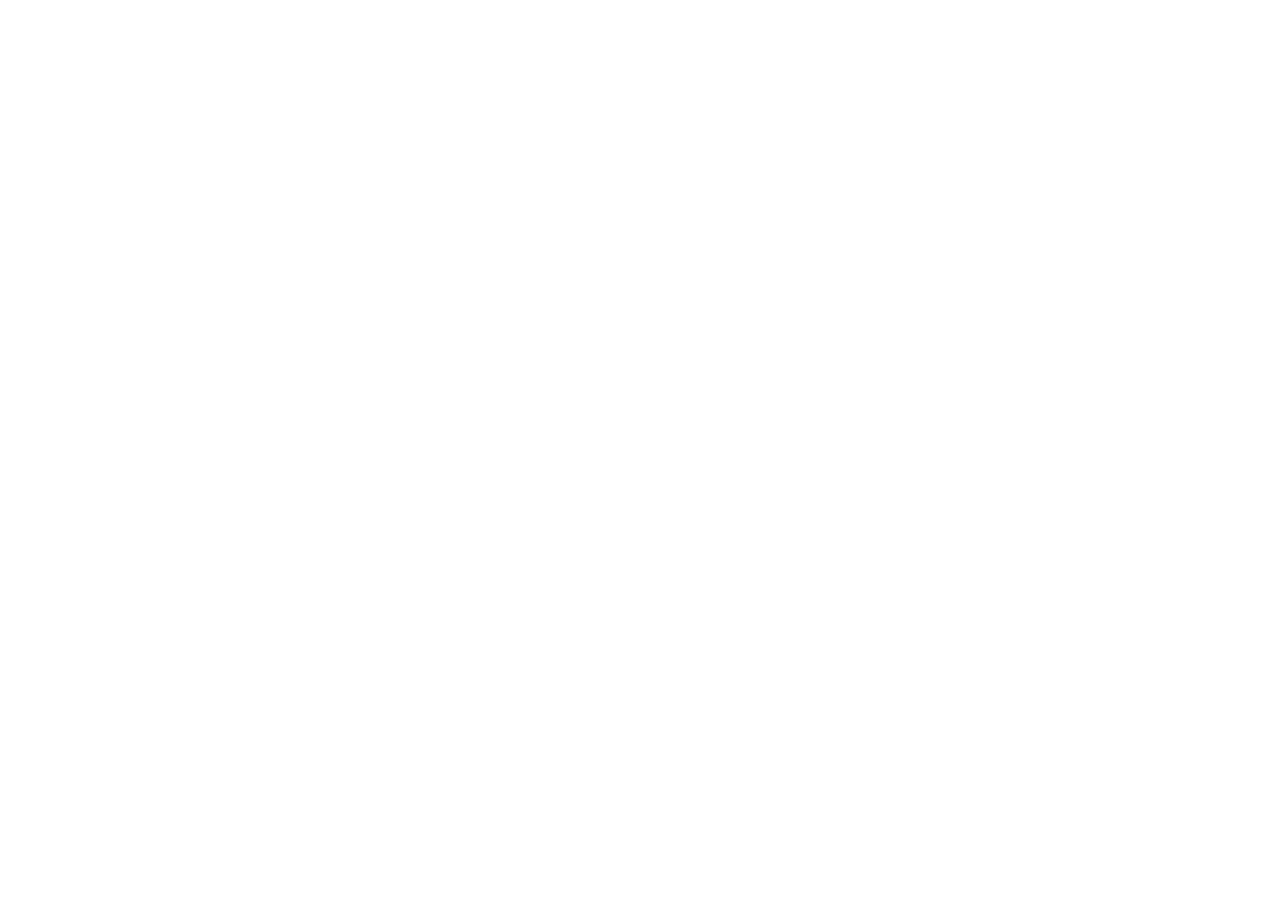
==== index.html @ 4d339076 "initial commit" ====
<!DOCTYPE html>
<html lang="en">
<head>
    <meta charset="UTF-8">
    <meta http-equiv="X-UA-Compatible" content="IE=edge">
    <meta name="viewport" content="width=device-width, initial-scale=1.0">
    <title>GeoPhysCollision</title>
</head>
<body>
    
</body>
</html>
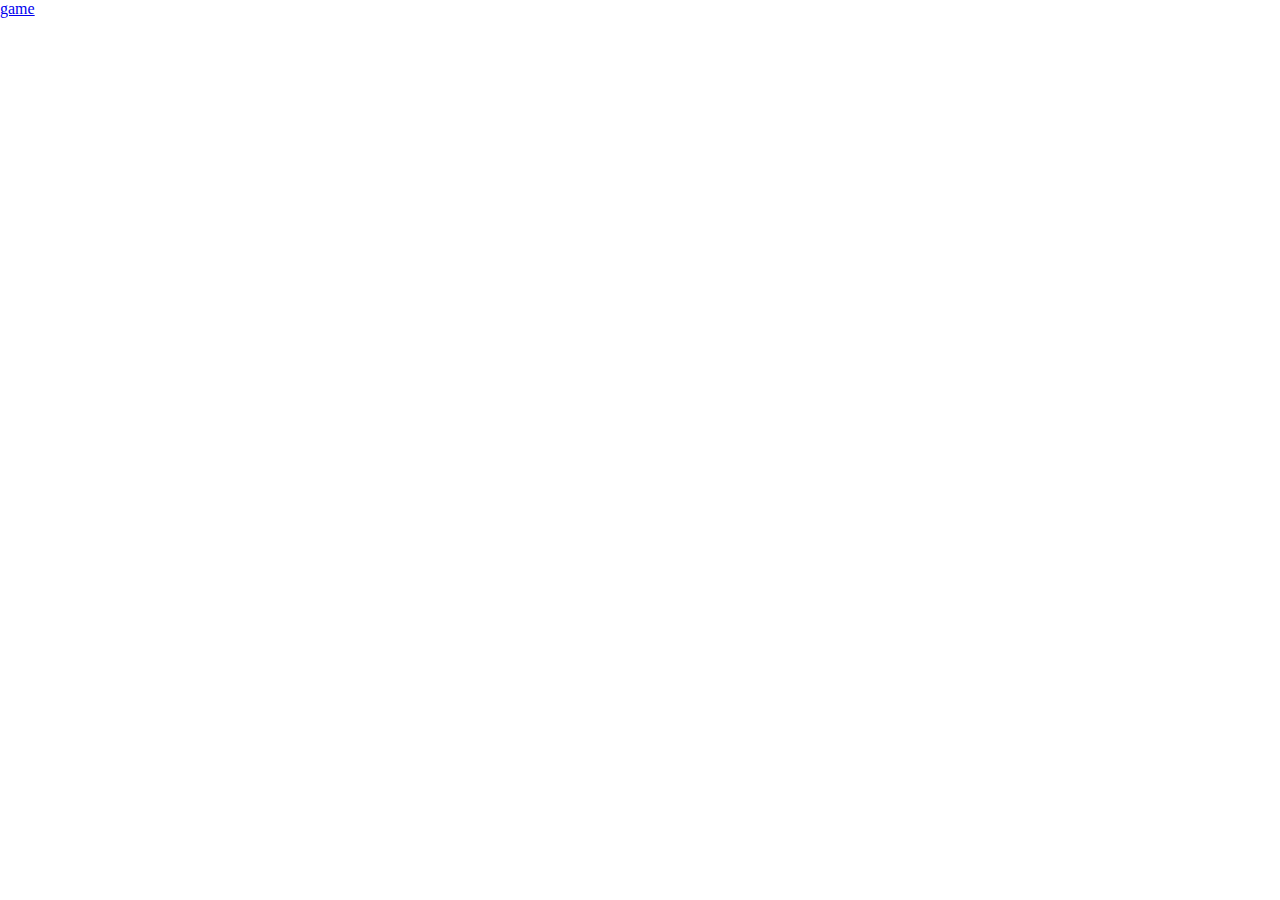
==== commit ba3412d4: "html + css commit" ====
--- a/index.html
+++ b/index.html
@@ -5,8 +5,24 @@
     <meta http-equiv="X-UA-Compatible" content="IE=edge">
     <meta name="viewport" content="width=device-width, initial-scale=1.0">
     <title>GeoPhysCollision</title>
+    <link rel="stylesheet" href="./styles/styles.css">
 </head>
 <body>
-    
+    <div class="container">
+        <div class="title">
+
+        </div>
+        <div class="start">
+            <a href="./game.html">game</a>
+        </div>
+        <div class="inst">
+
+        </div>
+        <div class="credits">
+
+        </div>
+    </div>
+    <script src="./scripts/classes.js"></script>
+    <script src="./scripts/main.js"></script>
 </body>
 </html>--- a/styles/styles.css
+++ b/styles/styles.css
@@ -0,0 +1,25 @@
+
+/* css reset */
+:root {
+    font-size: 16px;
+    --light: #ededed;
+    --dark: #333333;
+    --accent: #ff3300;
+    --primary: #008080;
+    --secondary: #ffaa00;
+    scroll-behavior: smooth;
+}
+
+*, *::before, *::after {
+    border: 0;
+    margin: 0;
+    padding: 0;
+    box-sizing: border-box;
+}
+
+/* canvas styling */
+canvas {
+    top: 0;
+    left: 0;
+    background: var(--dark);
+}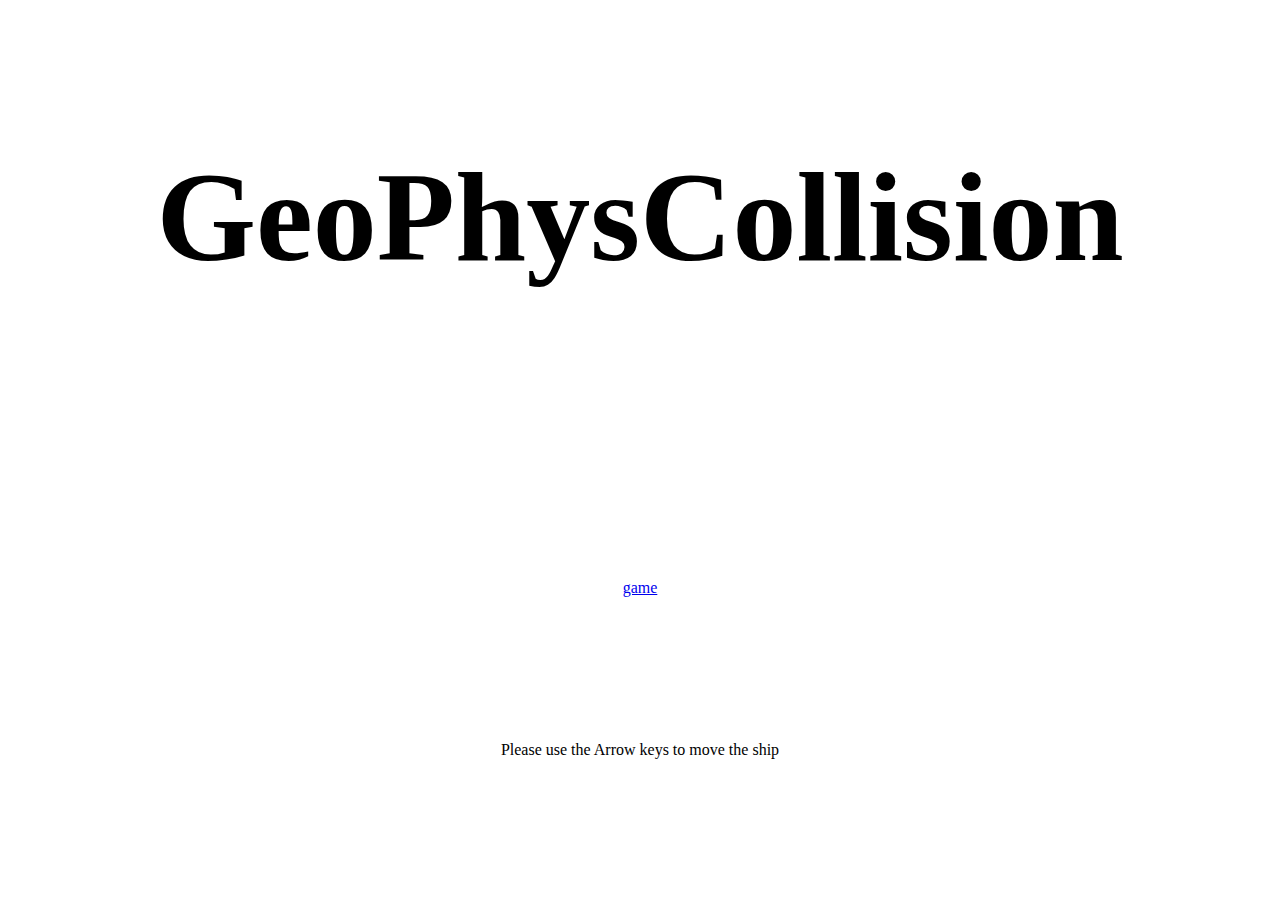
==== commit 0a7bff21: "day1 - some css style addons and triangle ship" ====
--- a/index.html
+++ b/index.html
@@ -10,13 +10,13 @@
 <body>
     <div class="container">
         <div class="title">
-
+            <h1>GeoPhysCollision</h1>
         </div>
         <div class="start">
-            <a href="./game.html">game</a>
+            <a id="startbtn" href="./game.html">game</a>
         </div>
         <div class="inst">
-
+            <p>Please use the Arrow keys to move the ship</p>
         </div>
         <div class="credits">
 
--- a/styles/styles.css
+++ b/styles/styles.css
@@ -17,6 +17,25 @@
     box-sizing: border-box;
 }
 
+/* landing page styling */
+.container{
+display: flex;
+flex-direction: column;
+align-items: center;
+justify-content: center;
+}
+
+.title h1{
+    margin: 8rem;
+    padding: 1rem;
+    font-size: 8rem;
+}
+
+.start{
+    margin: 8rem;
+    padding: 1rem;
+}
+
 /* canvas styling */
 canvas {
     top: 0;
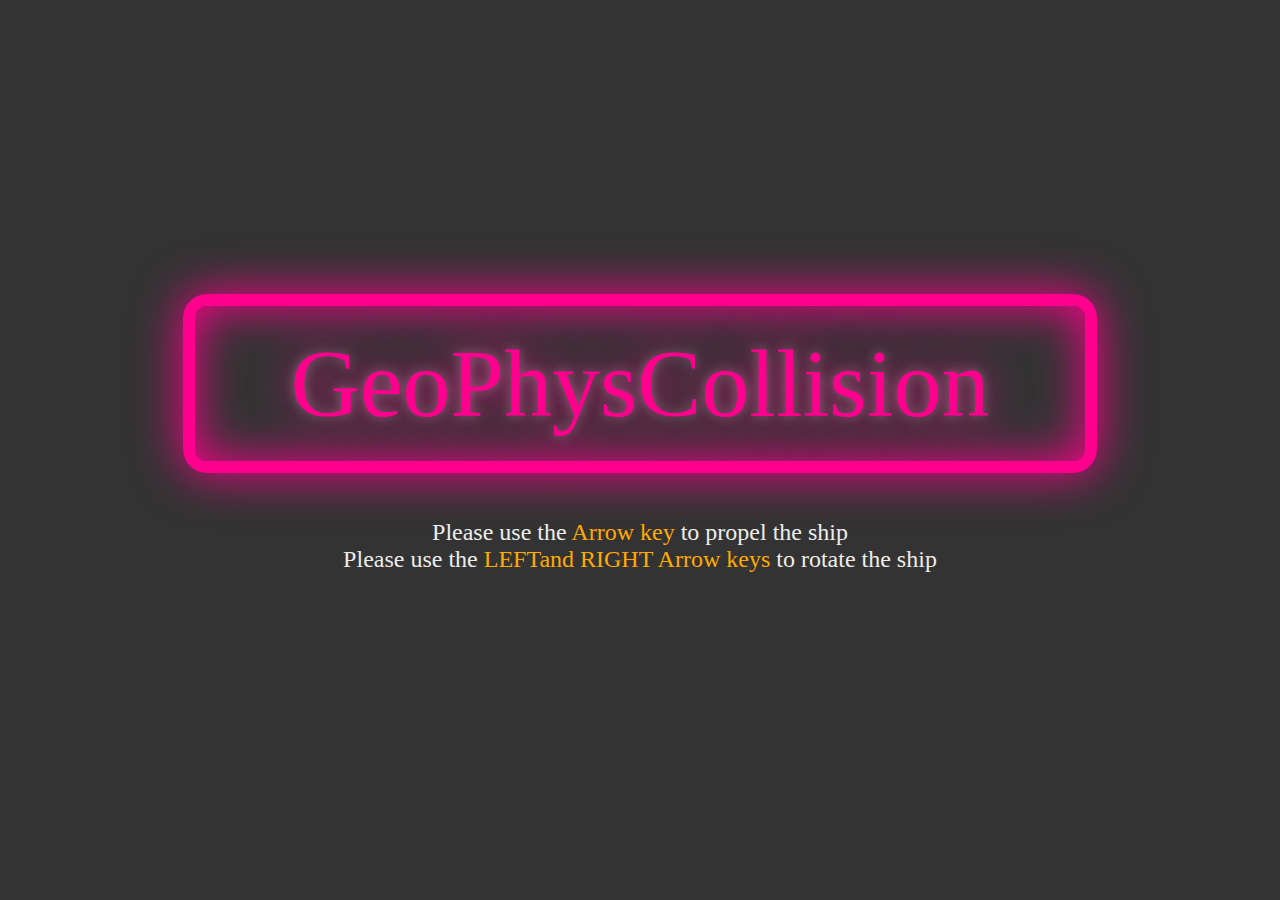
==== commit 91381de2: "added css and game over" ====
--- a/index.html
+++ b/index.html
@@ -10,19 +10,18 @@
 <body>
     <div class="container">
         <div class="title">
-            <h1>GeoPhysCollision</h1>
-        </div>
-        <div class="start">
-            <a id="startbtn" href="./game.html">game</a>
+            <a id="startbtn" href="./game.html" class="btn">GeoPhysCollision</a>
         </div>
         <div class="inst">
-            <p>Please use the Arrow keys to move the ship</p>
+            <p>Please use the <span>Arrow key</span> to propel the ship</p>
+            <p>Please use the <span>LEFTand RIGHT Arrow keys</span> to rotate the ship</p>
         </div>
         <div class="credits">
 
         </div>
     </div>
-    <script src="./scripts/classes.js"></script>
+    <script src="./scripts/ship.js"></script>
+    <script src="./scripts/enemies.js"></script>
     <script src="./scripts/main.js"></script>
 </body>
 </html>--- a/styles/styles.css
+++ b/styles/styles.css
@@ -4,7 +4,7 @@
     font-size: 16px;
     --light: #ededed;
     --dark: #333333;
-    --accent: #ff3300;
+    --accent: #FF008E;
     --primary: #008080;
     --secondary: #ffaa00;
     scroll-behavior: smooth;
@@ -23,22 +23,39 @@
 flex-direction: column;
 align-items: center;
 justify-content: center;
+background-color: var(--dark);
+height: 100vh;
 }
 
-.title h1{
-    margin: 8rem;
-    padding: 1rem;
-    font-size: 8rem;
+.btn {
+    font-size: 6rem;
+    text-decoration: none;
+    color: var(--accent);
+    border: var(--accent) 0.125em solid;
+    padding: 0.25em 1em;
+    border-radius: 0.25em;
+    text-shadow: 0 0 0.125em hsl(0 0% 100% / 0.3), 0 0 0.45em currentColor;
+    box-shadow: inset 0 0 0.5em 0 var(--accent), 0 0 0.5em 0 var(--accent);
+  }
+
+.btn:hover, .btn:focus {
+    color: var(--light);
+    text-shadow: none;
 }
 
-.start{
-    margin: 8rem;
-    padding: 1rem;
+.inst{
+    text-align: center;
+    margin-top: 5rem;
+    color: var(--light);
+    font-size: 1.5rem;
+}
+.inst span{
+    color: var(--secondary);
 }
 
 /* canvas styling */
-canvas {
+#gameCanvas {
     top: 0;
     left: 0;
-    background: var(--dark);
+    background-color: var(--dark);
 }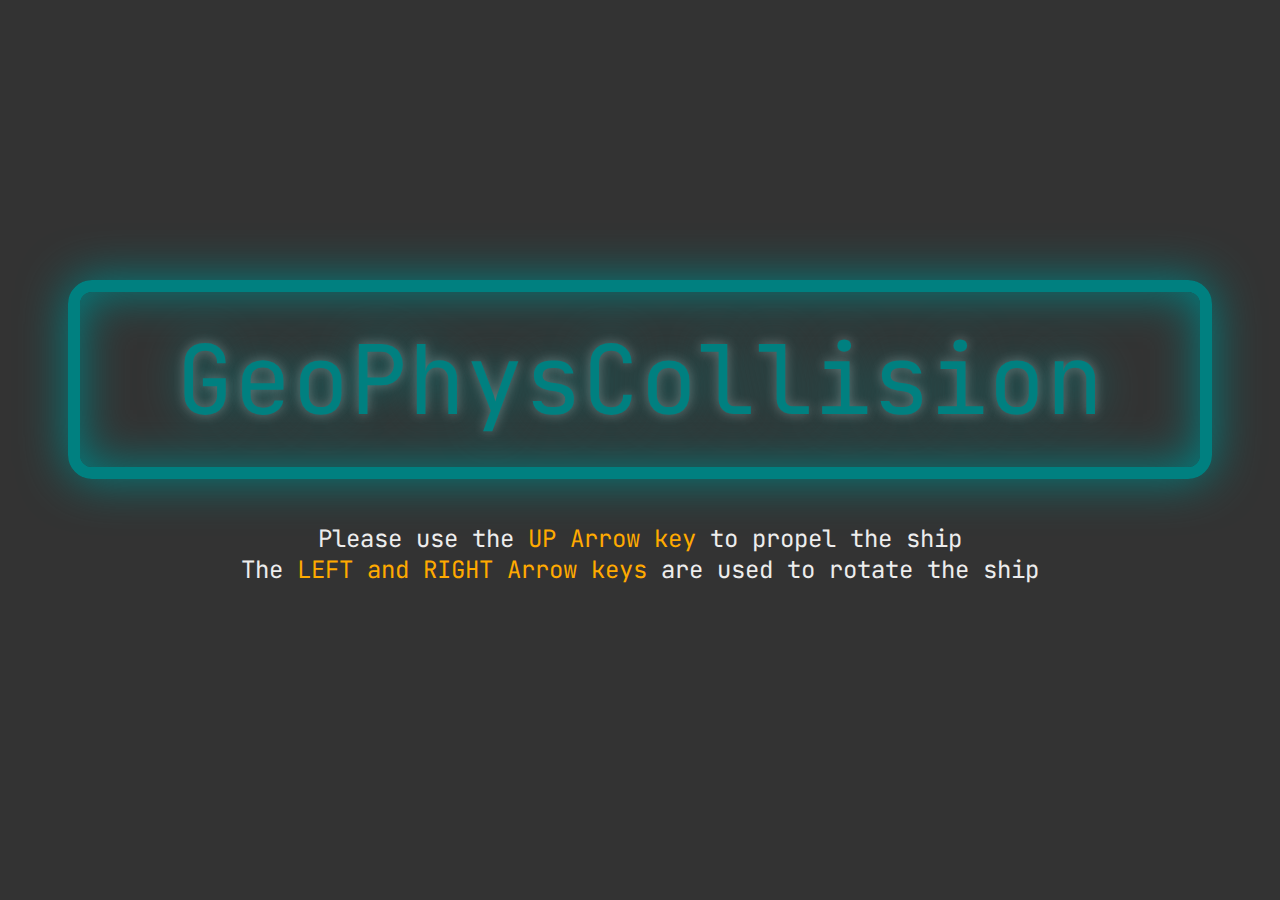
==== commit 9b8a4dfd: "html+css tweaks" ====
--- a/index.html
+++ b/index.html
@@ -13,8 +13,8 @@
             <a id="startbtn" href="./game.html" class="btn">GeoPhysCollision</a>
         </div>
         <div class="inst">
-            <p>Please use the <span>Arrow key</span> to propel the ship</p>
-            <p>Please use the <span>LEFTand RIGHT Arrow keys</span> to rotate the ship</p>
+            <p>Please use the <span>UP Arrow key</span> to propel the ship</p>
+            <p>The <span>LEFT and RIGHT Arrow keys</span> are used to rotate the ship</p>
         </div>
         <div class="credits">
 
--- a/styles/styles.css
+++ b/styles/styles.css
@@ -1,7 +1,8 @@
-
+@import url('https://fonts.googleapis.com/css2?family=JetBrains+Mono&display=swap');
 /* css reset */
 :root {
     font-size: 16px;
+    font-family: 'JetBrains Mono', monospace;
     --light: #ededed;
     --dark: #333333;
     --accent: #FF008E;
@@ -30,12 +31,12 @@
 .btn {
     font-size: 6rem;
     text-decoration: none;
-    color: var(--accent);
-    border: var(--accent) 0.125em solid;
+    color: var(--primary);
+    border: var(--primary) 0.125em solid;
     padding: 0.25em 1em;
     border-radius: 0.25em;
     text-shadow: 0 0 0.125em hsl(0 0% 100% / 0.3), 0 0 0.45em currentColor;
-    box-shadow: inset 0 0 0.5em 0 var(--accent), 0 0 0.5em 0 var(--accent);
+    box-shadow: inset 0 0 0.5em 0 var(--primary), 0 0 0.5em 0 var(--primary);
   }
 
 .btn:hover, .btn:focus {
